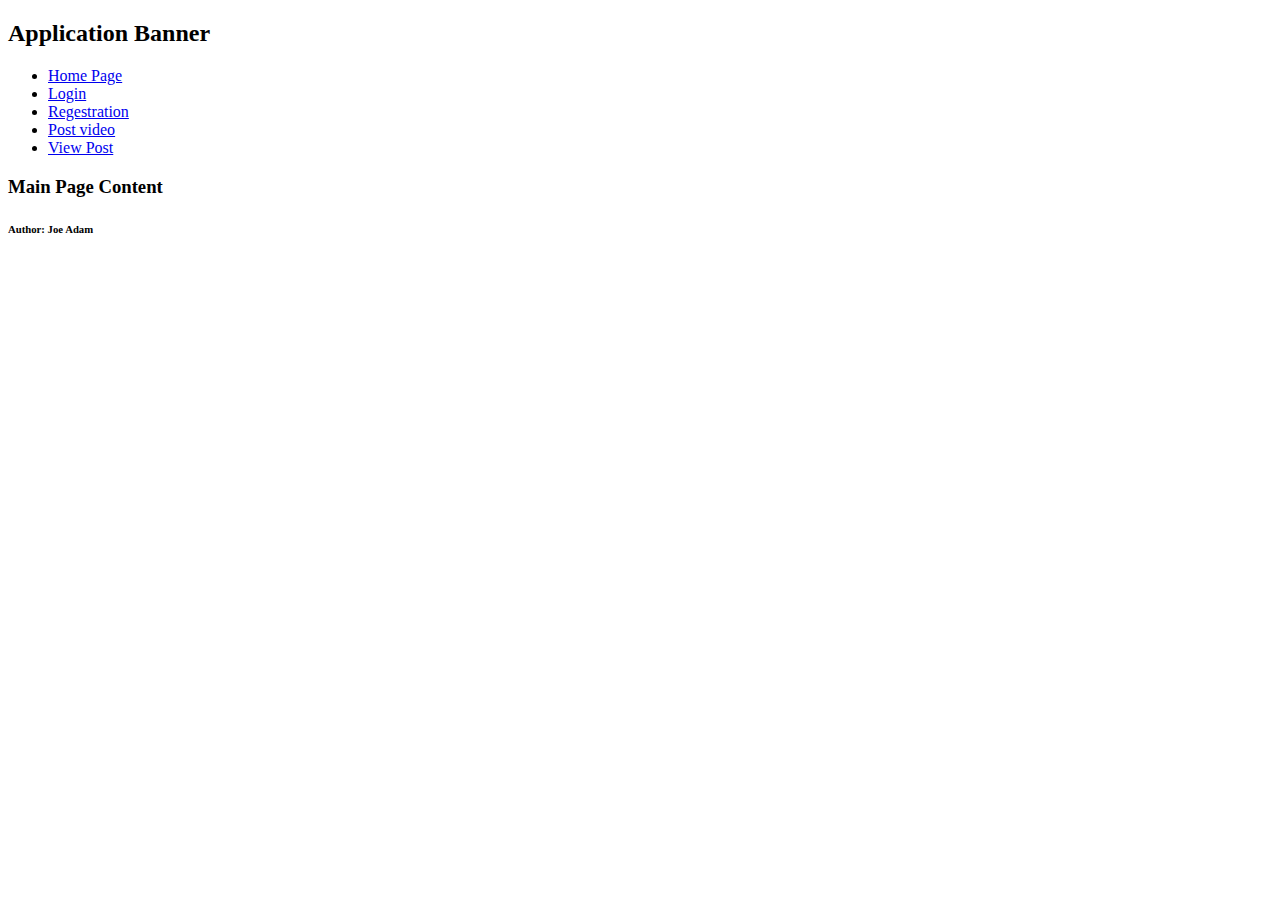
==== index.html @ d9cf4ce7 "initial commit for assignment2" ====
<!DOCTYPE html>
<html lang="en">
<head>
    <meta charset="UTF-8">
    <meta name="viewport" content="width=device-width, initial-scale=1.0">
    <title>Home Page</title>
</head>
<body>
    <header>
        <h2>Application Banner</h2>
        <nav>
            <ul>
                <li><a href="index.html">Home Page</a></li>
                <li><a href="login.html">Login</a></li>
                <li><a href="registration.html">Regestration</a></li>
                <li><a href="postvideo.html">Post video</a></li>
                <li><a href="viewpost.html">View Post</a></li>
            </ul>
        </nav>
    </header>
    <main>
         <section>
            <h3>Main Page Content</h3>
            <!--main page content-->
        </section>
    </main>
<footer>
    <h6>Author: Joe Adam</h6>
</footer>
</body>
</html>
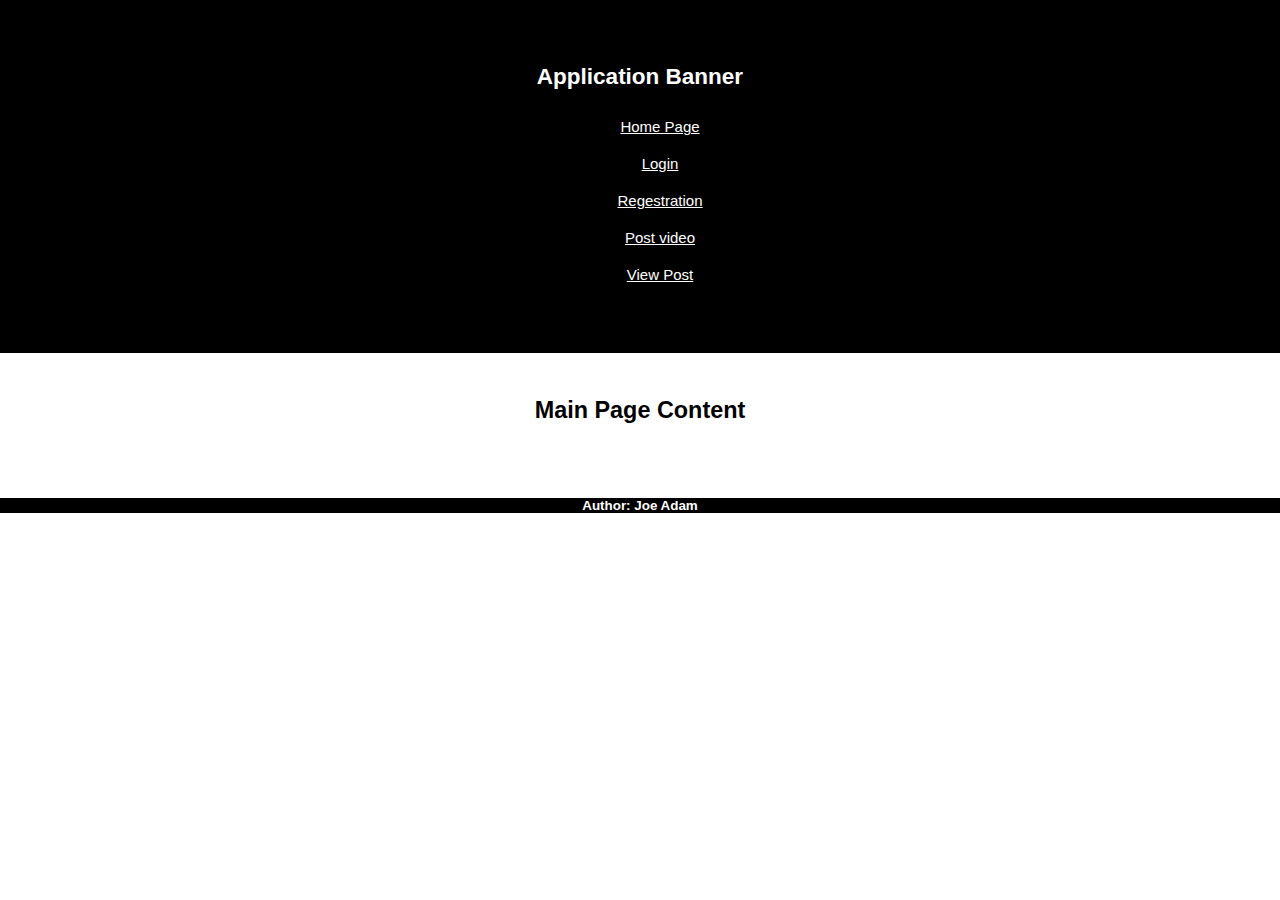
==== commit 37cfb027: "Completed assignment3" ====
--- a/index.html
+++ b/index.html
@@ -4,6 +4,7 @@
     <meta charset="UTF-8">
     <meta name="viewport" content="width=device-width, initial-scale=1.0">
     <title>Home Page</title>
+    <link rel="stylesheet" href="styles.css">
 </head>
 <body>
     <header>
--- a/styles.css
+++ b/styles.css
@@ -0,0 +1,49 @@
+body {
+    margin: 0;
+    padding:0;
+    background-color: rgba(255, 255, 255, 0.898);
+    font-family: Arial, sans-serif;
+    font-size: 20px;
+    text-align: center;
+}
+header{
+padding: 45px;
+background-color: black;
+color: white;
+font-size: 15px;
+text-align: center;
+}
+nav ul{
+    list-style: none;
+    color: white;
+}
+nav ul li{
+    padding: 10px 15px;
+}
+nav ul li a{ 
+    color: white;
+}
+/* The navigation bar will appear differently on the home page so users can differentiate it */ 
+.navbar ul{
+    margin:0;
+    padding:0;
+    list-style: none;
+    display:flex;
+    justify-content: center;
+    background-color: black;
+}
+.navbar ul li a{
+    color: white;
+    margin: 0 15px;
+}
+main{
+    padding:20px;
+    color: black;
+    background-color: white;
+}
+footer{
+    background-color: black;
+    color: white;
+    font-size: 20px;
+    text-align: center;
+}
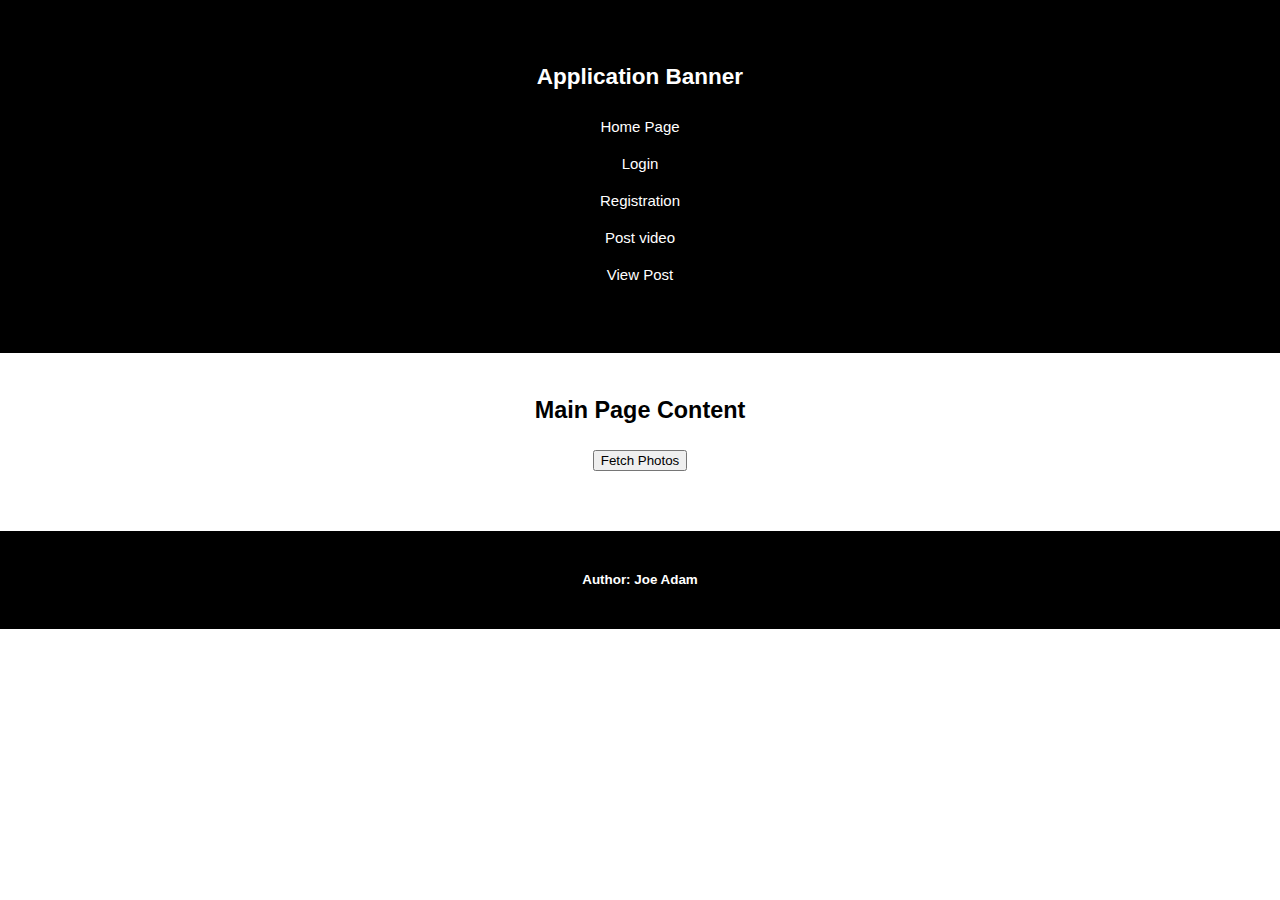
==== commit 06392c79: "Add form validation and photo fetch functionality" ====
--- a/index.html
+++ b/index.html
@@ -5,6 +5,7 @@
     <meta name="viewport" content="width=device-width, initial-scale=1.0">
     <title>Home Page</title>
     <link rel="stylesheet" href="styles.css">
+    <script defer src="index.js"></script>
 </head>
 <body>
     <header>
@@ -13,7 +14,7 @@
             <ul>
                 <li><a href="index.html">Home Page</a></li>
                 <li><a href="login.html">Login</a></li>
-                <li><a href="registration.html">Regestration</a></li>
+                <li><a href="registration.html">Registration</a></li>
                 <li><a href="postvideo.html">Post video</a></li>
                 <li><a href="viewpost.html">View Post</a></li>
             </ul>
@@ -22,11 +23,13 @@
     <main>
          <section>
             <h3>Main Page Content</h3>
-            <!--main page content-->
+            <button id="fetchPhotos">Fetch Photos</button>
+            <div id="photoContainer"></div>
+            <div id="photoCount"></div>
         </section>
     </main>
 <footer>
     <h6>Author: Joe Adam</h6>
 </footer>
 </body>
-</html>+</html>
--- a/styles.css
+++ b/styles.css
@@ -1,49 +1,178 @@
 body {
     margin: 0;
-    padding:0;
+    padding: 0;
     background-color: rgba(255, 255, 255, 0.898);
     font-family: Arial, sans-serif;
     font-size: 20px;
     text-align: center;
 }
-header{
-padding: 45px;
-background-color: black;
-color: white;
-font-size: 15px;
-text-align: center;
+
+header {
+    padding: 45px;
+    background-color: black;
+    color: white;
+    font-size: 15px;
+    text-align: center;
 }
-nav ul{
+
+nav ul {
     list-style: none;
     color: white;
+    padding: 0;
 }
-nav ul li{
+
+nav ul li {
     padding: 10px 15px;
 }
-nav ul li a{ 
+
+nav ul li a { 
     color: white;
+    text-decoration: none;
 }
-/* The navigation bar will appear differently on the home page so users can differentiate it */ 
-.navbar ul{
-    margin:0;
-    padding:0;
+
+.navbar ul {
+    margin: 0;
+    padding: 0;
     list-style: none;
-    display:flex;
+    display: flex;
     justify-content: center;
     background-color: black;
 }
-.navbar ul li a{
+
+.navbar ul li a {
     color: white;
     margin: 0 15px;
 }
-main{
-    padding:20px;
+
+main {
+    padding: 20px;
     color: black;
     background-color: white;
 }
-footer{
+
+footer {
     background-color: black;
     color: white;
     font-size: 20px;
     text-align: center;
+    padding: 10px 0;
 }
+
+form {
+    max-width: 500px;
+    margin: 20px auto;
+    padding: 1.5em;
+    background: #f7f7f7;
+    border-radius: 5px;
+    box-shadow: 0 0 10px rgba(0, 0, 0, 0.1);
+}
+
+form h2 {
+    margin-bottom: 1em;
+    font-size: 1.5em;
+    color: #333;
+}
+
+form label {
+    margin-bottom: .5em;
+    color: #333;
+    display: block;
+    font-weight: bold;
+}
+
+form input[type="text"],
+form input[type="password"],
+form input[type="email"] {
+    border: 1px solid #ccc;
+    padding: .5em;
+    font-size: 1em;
+    border-radius: 3px;
+    width: 100%;
+    margin-bottom: 1em;
+    box-sizing: border-box;
+}
+
+form input[type="checkbox"] {
+    margin-right: .5em;
+}
+
+form button[type="submit"] {
+    background: #007BFF;
+    color: white;
+    border: none;
+    padding: 0.75em 1.5em;
+    font-size: 1em;
+    cursor: pointer;
+    border-radius: 3px;
+    transition: background 0.3s ease;
+}
+
+form button[type="submit"]:hover {
+    background: #0056b3;
+}
+
+.error {
+    color: red;
+    margin-bottom: 1em;
+}
+
+@media (max-width: 600px) {
+    form {
+        padding: 1em;
+    }
+
+    form input[type="text"],
+    form input[type="password"],
+    form input[type="email"] {
+        font-size: .9em;
+    }
+
+    form button[type="submit"] {
+        padding: 0.5em 1em;
+        font-size: .9em;
+    }
+}
+.error-msg {
+    color: red;
+    font-size: 14px;
+}
+#photoContainer {
+    display: flex;
+    flex-wrap: wrap;
+    justify-content: center;
+    gap: 10px;
+    padding: 20px;
+}
+.photo {
+    border: 1px solid #ccc;
+    padding: 10px;
+    width: 150px;
+    transition: opacity 1s;
+    display: flex;
+    flex-direction: column;
+    align-items: center;
+}
+.photo img {
+    width: 100%;
+    height: auto;
+}
+.photo p {
+    margin-top: 10px;
+    font-size: 14px;
+    text-align: center;
+}
+.btn {
+    padding: 10px 20px;
+    font-size: 16px;
+    color: white;
+    background-color: #4CAF50;
+    border: none;
+    border-radius: 5px;
+    cursor: pointer;
+    transition: background-color 0.3s ease, transform 0.3s ease;
+    margin-bottom: 20px;
+}
+.btn:hover {
+    background-color: #45a049;
+    transform: scale(1.05);
+}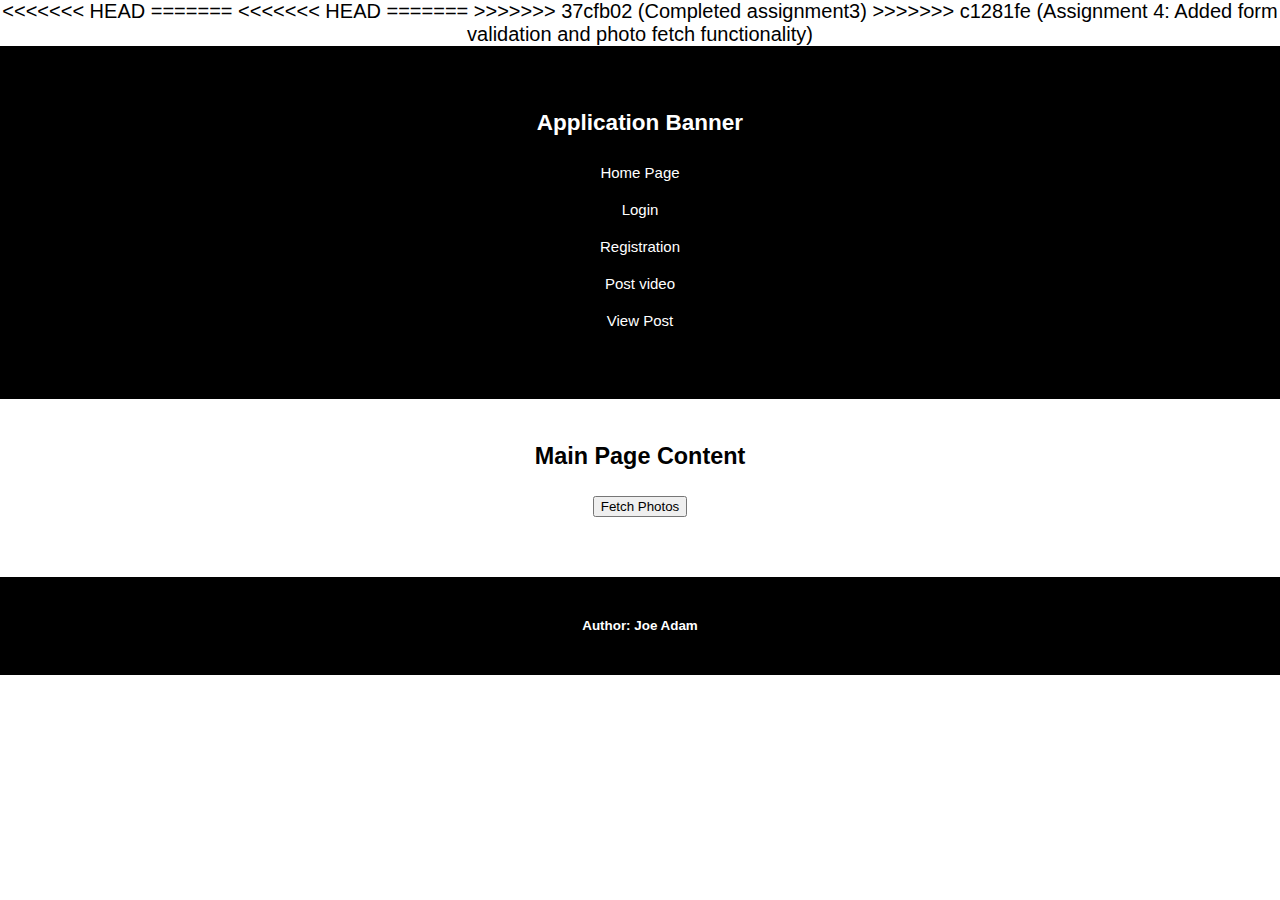
==== commit 239f9d9e: "Assignment 4: Added form validation and photo fetch functionality" ====
--- a/index.html
+++ b/index.html
@@ -4,8 +4,15 @@
     <meta charset="UTF-8">
     <meta name="viewport" content="width=device-width, initial-scale=1.0">
     <title>Home Page</title>
+<<<<<<< HEAD
     <link rel="stylesheet" href="styles.css">
     <script defer src="index.js"></script>
+=======
+<<<<<<< HEAD
+=======
+    <link rel="stylesheet" href="styles.css">
+>>>>>>> 37cfb02 (Completed assignment3)
+>>>>>>> c1281fe (Assignment 4: Added form validation and photo fetch functionality)
 </head>
 <body>
     <header>
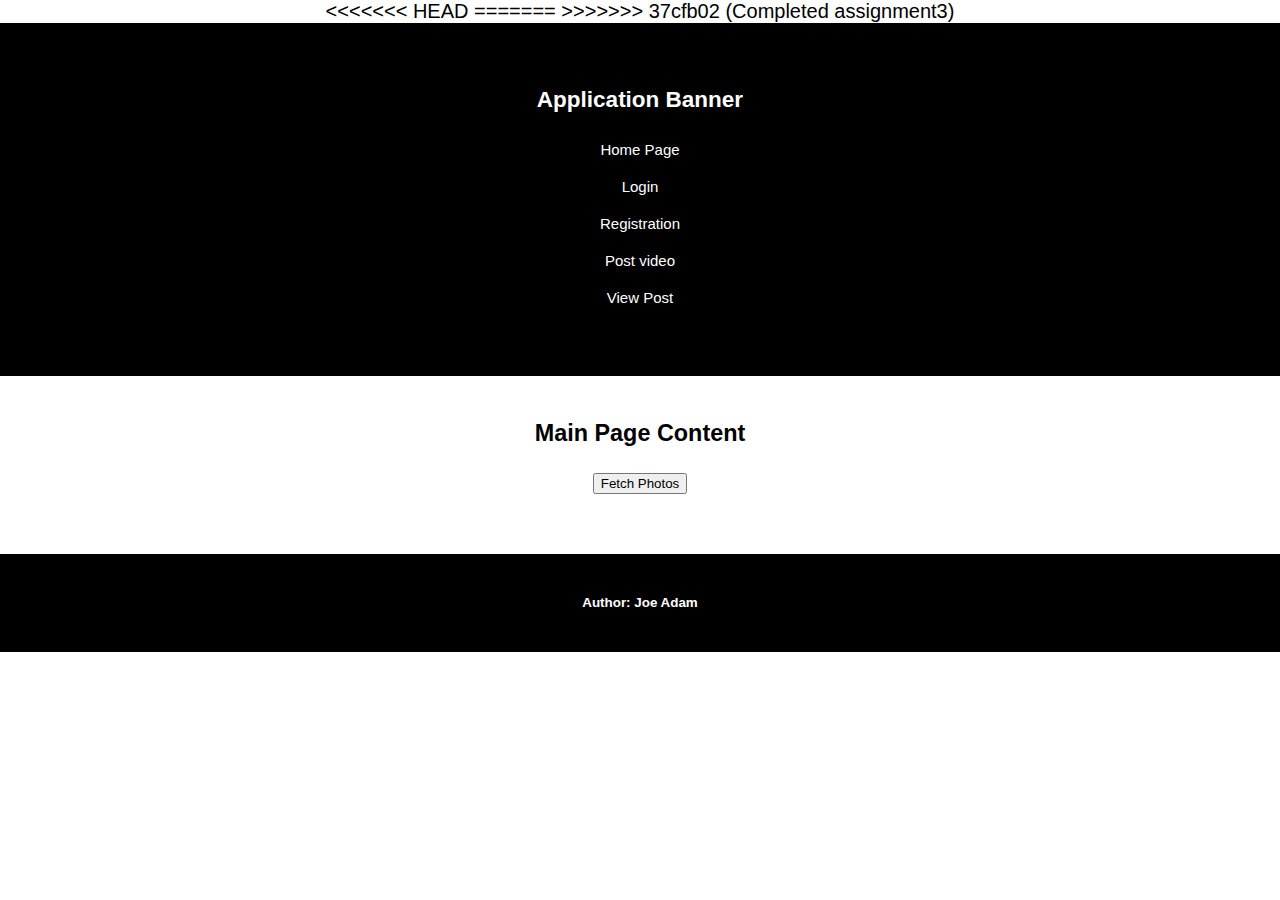
==== commit b81e22d1: "Add .DS_Store to .gitignore and remove from version control" ====
--- a/index.html
+++ b/index.html
@@ -5,14 +5,9 @@
     <meta name="viewport" content="width=device-width, initial-scale=1.0">
     <title>Home Page</title>
 <<<<<<< HEAD
-    <link rel="stylesheet" href="styles.css">
-    <script defer src="index.js"></script>
-=======
-<<<<<<< HEAD
 =======
     <link rel="stylesheet" href="styles.css">
 >>>>>>> 37cfb02 (Completed assignment3)
->>>>>>> c1281fe (Assignment 4: Added form validation and photo fetch functionality)
 </head>
 <body>
     <header>
--- a/styles.css
+++ b/styles.css
@@ -56,6 +56,83 @@
     font-size: 20px;
     text-align: center;
     padding: 10px 0;
+
+}
+
+form {
+    max-width: 500px;
+    margin: 20px auto;
+    padding: 1.5em;
+    background: #f7f7f7;
+    border-radius: 5px;
+    box-shadow: 0 0 10px rgba(0, 0, 0, 0.1);
+}
+
+form h2 {
+    margin-bottom: 1em;
+    font-size: 1.5em;
+    color: #333;
+}
+
+form label {
+    margin-bottom: .5em;
+    color: #333;
+    display: block;
+    font-weight: bold;
+}
+
+form input[type="text"],
+form input[type="password"],
+form input[type="email"] {
+    border: 1px solid #ccc;
+    padding: .5em;
+    font-size: 1em;
+    border-radius: 3px;
+    width: 100%;
+    margin-bottom: 1em;
+    box-sizing: border-box;
+}
+
+form input[type="checkbox"] {
+    margin-right: .5em;
+}
+
+form button[type="submit"] {
+    background: #007BFF;
+    color: white;
+    border: none;
+    padding: 0.75em 1.5em;
+    font-size: 1em;
+    cursor: pointer;
+    border-radius: 3px;
+    transition: background 0.3s ease;
+}
+
+form button[type="submit"]:hover {
+    background: #0056b3;
+}
+
+.error {
+    color: red;
+    margin-bottom: 1em;
+}
+
+@media (max-width: 600px) {
+    form {
+        padding: 1em;
+    }
+
+    form input[type="text"],
+    form input[type="password"],
+    form input[type="email"] {
+        font-size: .9em;
+    }
+
+    form button[type="submit"] {
+        padding: 0.5em 1em;
+        font-size: .9em;
+    }
+
 }
 
 form {
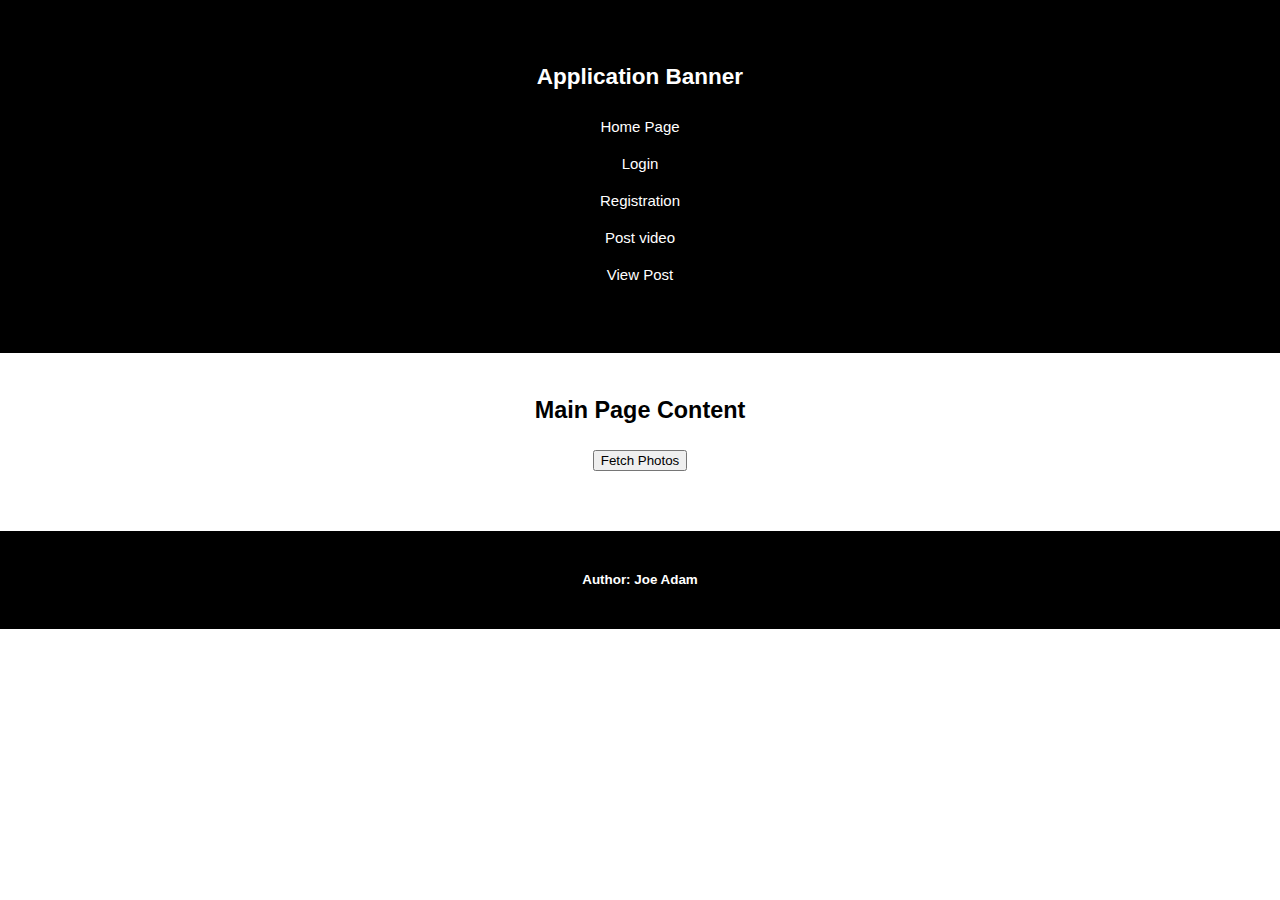
==== commit d2aa8a04: "assignment4" ====
--- a/index.html
+++ b/index.html
@@ -4,10 +4,8 @@
     <meta charset="UTF-8">
     <meta name="viewport" content="width=device-width, initial-scale=1.0">
     <title>Home Page</title>
-<<<<<<< HEAD
-=======
     <link rel="stylesheet" href="styles.css">
->>>>>>> 37cfb02 (Completed assignment3)
+    <script defer src="index.js"></script>
 </head>
 <body>
     <header>
